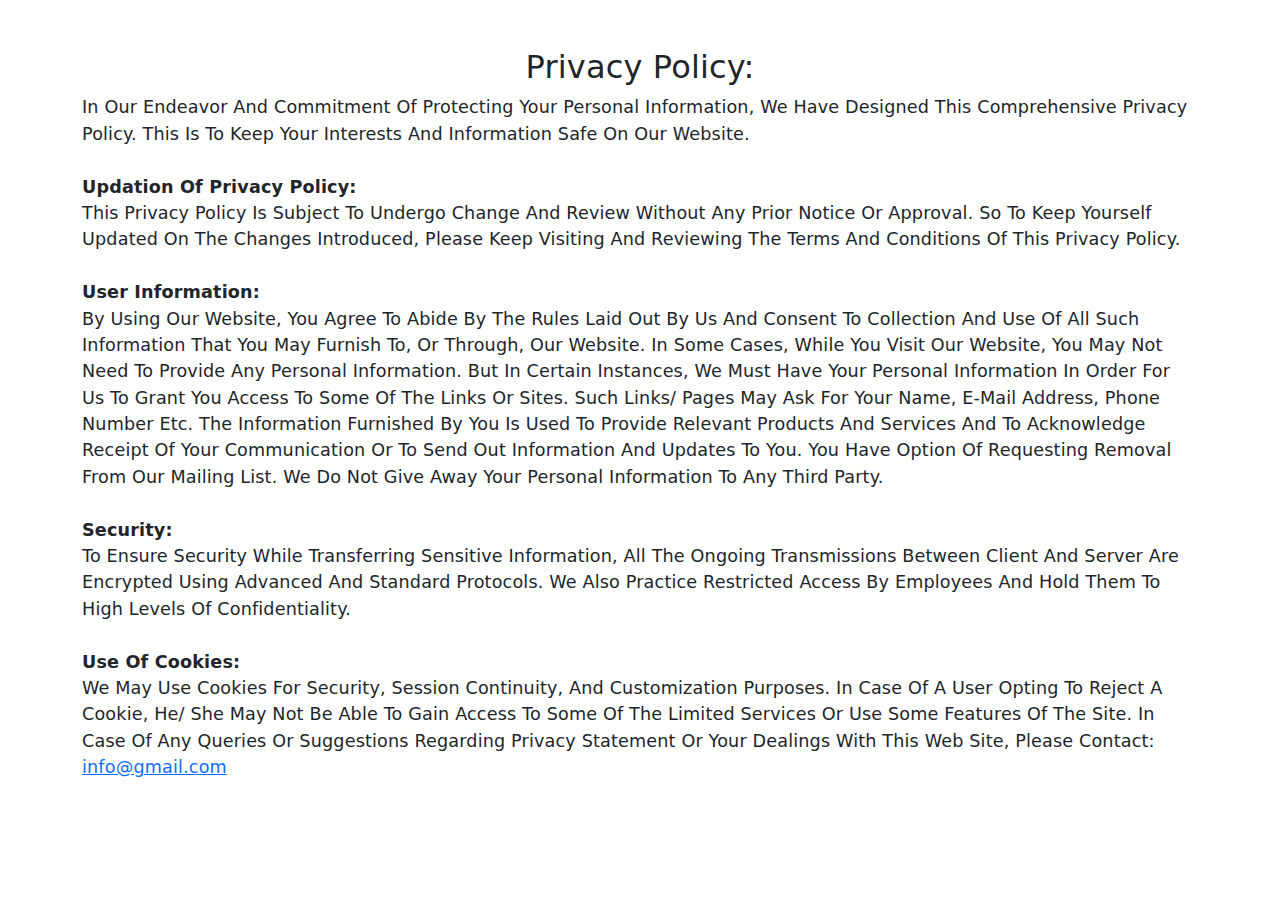
==== privacy_policy.html @ 08eb68e4 "Completed" ====
<!DOCTYPE html>
<html lang="en">
  <head>
    <meta charset="UTF-8" />
    <meta name="viewport" content="width=device-width, initial-scale=1.0" />
    <title>Privacy Policy -</title>

    <!-- Favicon -->
    <link rel="icon" href="img/logo/favicon.png" sizes="16x16" />

    <!-- Bootstrap CDN -->
    <link
      href="https://cdn.jsdelivr.net/npm/bootstrap@5.3.3/dist/css/bootstrap.min.css"
      rel="stylesheet"
      integrity="sha384-QWTKZyjpPEjISv5WaRU9OFeRpok6YctnYmDr5pNlyT2bRjXh0JMhjY6hW+ALEwIH"
      crossorigin="anonymous" />

    <style>
      * {
        margin: 0;
        padding: 0;
        box-sizing: border-box;
      }
      body {
        font-size: 1.1em;
        letter-spacing: 0.01rem;
        font-weight: 400;
        font-style: normal;
        text-transform: capitalize;
      }
    </style>
  </head>
  <body>
    <div class="container mt-5">
      <div class="head text-center">
        <h2>Privacy Policy:</h2>
      </div>
      <p>
        In Our Endeavor And Commitment Of Protecting Your Personal Information,
        We Have Designed This Comprehensive Privacy Policy. This Is To Keep Your
        Interests And Information Safe On Our Website.
        <br />
        <br />
        <b>Updation Of Privacy Policy:</b>
        <br />

        This Privacy Policy Is Subject To Undergo Change And Review Without Any
        Prior Notice Or Approval. So To Keep Yourself Updated On The Changes
        Introduced, Please Keep Visiting And Reviewing The Terms And Conditions
        Of This Privacy Policy.
        <br />
        <br />
        <b>User Information:</b>
        <br />
        By Using Our Website, You Agree To Abide By The Rules Laid Out By Us And
        Consent To Collection And Use Of All Such Information That You May
        Furnish To, Or Through, Our Website. In Some Cases, While You Visit Our
        Website, You May Not Need To Provide Any Personal Information. But In
        Certain Instances, We Must Have Your Personal Information In Order For
        Us To Grant You Access To Some Of The Links Or Sites. Such Links/ Pages
        May Ask For Your Name, E-Mail Address, Phone Number Etc. The Information
        Furnished By You Is Used To Provide Relevant Products And Services And
        To Acknowledge Receipt Of Your Communication Or To Send Out Information
        And Updates To You. You Have Option Of Requesting Removal From Our
        Mailing List. We Do Not Give Away Your Personal Information To Any Third
        Party.

        <br />
        <br />
        <b>Security:</b>
        <br />
        To Ensure Security While Transferring Sensitive Information, All The
        Ongoing Transmissions Between Client And Server Are Encrypted Using
        Advanced And Standard Protocols. We Also Practice Restricted Access By
        Employees And Hold Them To High Levels Of Confidentiality.

        <br />
        <br />
        <b>Use Of Cookies:</b>
        <br />
        We May Use Cookies For Security, Session Continuity, And Customization
        Purposes. In Case Of A User Opting To Reject A Cookie, He/ She May Not
        Be Able To Gain Access To Some Of The Limited Services Or Use Some
        Features Of The Site. In Case Of Any Queries Or Suggestions Regarding
        Privacy Statement Or Your Dealings With This Web Site, Please Contact:
        <a href="mailto:#" class="text-lowercase"> info@gmail.com </a>
      </p>
    </div>
  </body>
</html>
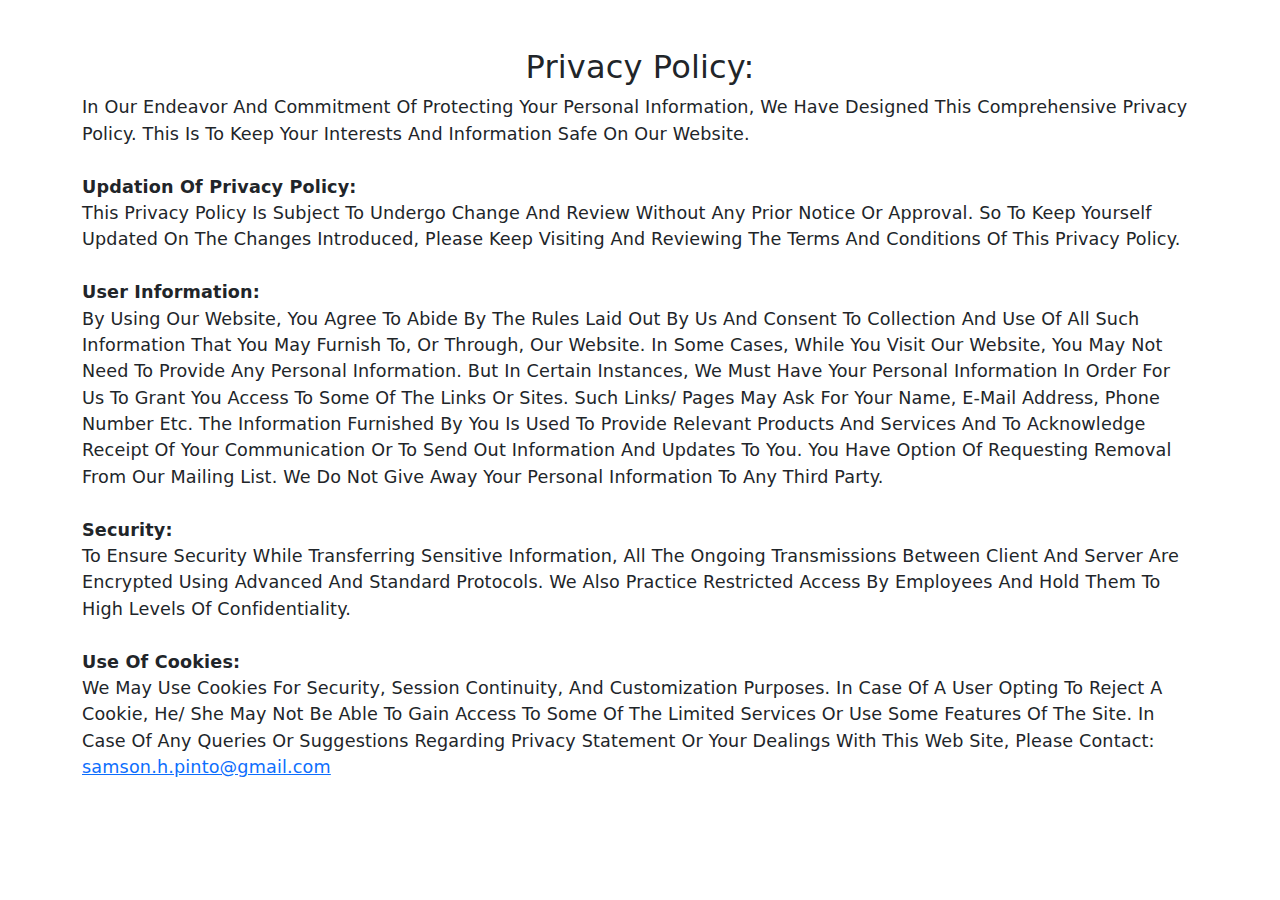
==== commit 298f250f: "Fixed Content" ====
--- a/privacy_policy.html
+++ b/privacy_policy.html
@@ -3,7 +3,7 @@
   <head>
     <meta charset="UTF-8" />
     <meta name="viewport" content="width=device-width, initial-scale=1.0" />
-    <title>Privacy Policy -</title>
+    <title>Privacy Policy - Kamdhenu Horizon</title>
 
     <!-- Favicon -->
     <link rel="icon" href="img/logo/favicon.png" sizes="16x16" />
@@ -83,7 +83,9 @@
         Be Able To Gain Access To Some Of The Limited Services Or Use Some
         Features Of The Site. In Case Of Any Queries Or Suggestions Regarding
         Privacy Statement Or Your Dealings With This Web Site, Please Contact:
-        <a href="mailto:#" class="text-lowercase"> info@gmail.com </a>
+        <a href="mailto:samson.h.pinto@gmail.com" class="text-lowercase">
+          samson.h.pinto@gmail.com
+        </a>
       </p>
     </div>
   </body>
